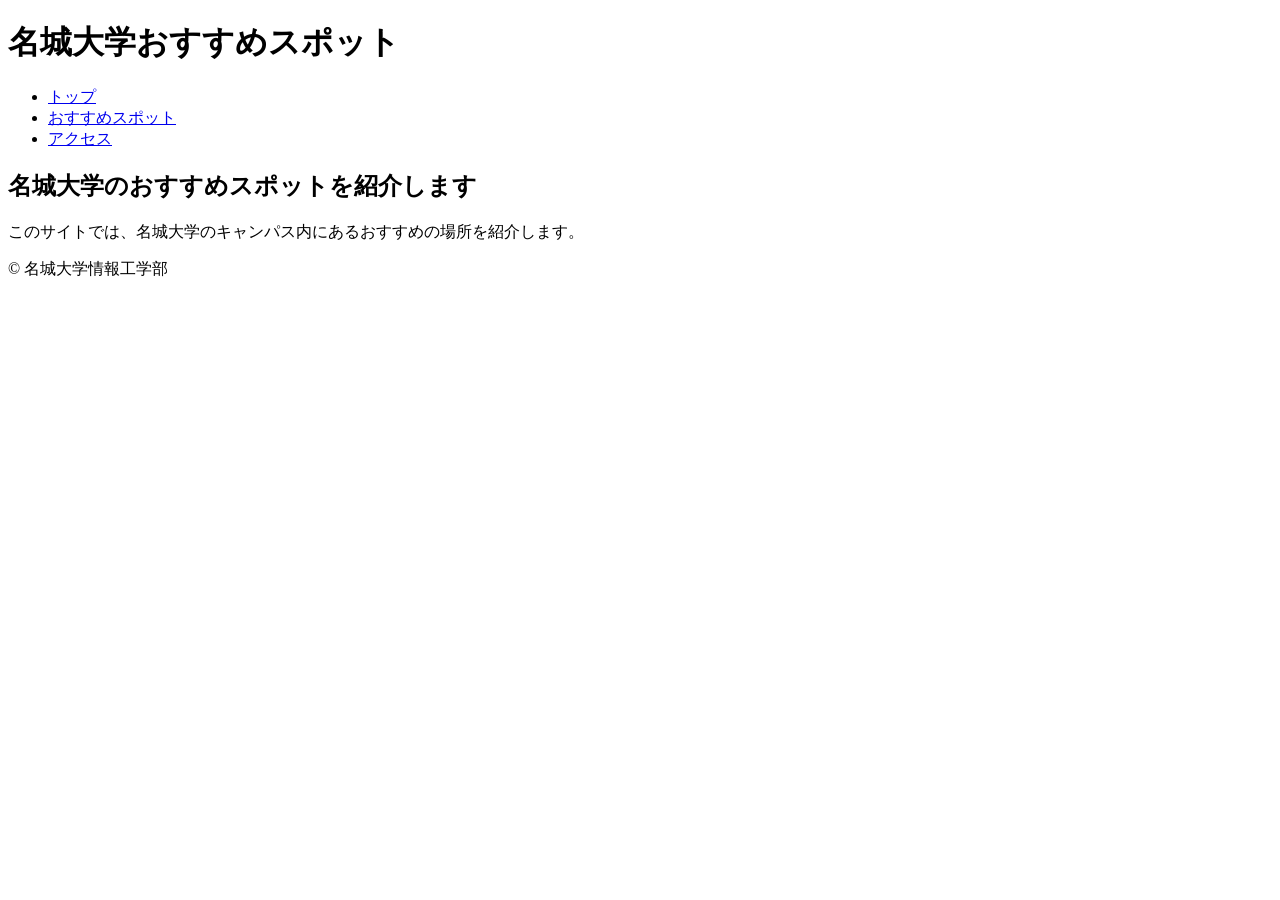
==== index.html @ 70bff3c5 "index.html template" ====
<!DOCTYPE html>
<html lang="ja">
<head>
    <meta charset="UTF-8">
    <meta name="viewport" content="width=device-width, initial-scale=1.0">
    <title>名城大学おすすめスポット</title>
    <meta name="description" content="名城大学のおすすめスポットを紹介するサイトです。">
    <link rel="stylesheet" href="css/index.css">
</head>

<body>
    <header>
        <h1>名城大学おすすめスポット</h1>

        <nav>
            <ul>
                <li><a href="index.html">トップ</a></li>
                <li><a href="spots.html">おすすめスポット</a></li>
                <li><a href="access.html">アクセス</a></li>
            </ul>
        </nav>
    </header>

    <main>
        <section>
            <h2>名城大学のおすすめスポットを紹介します</h2>
            <p>このサイトでは、名城大学のキャンパス内にあるおすすめの場所を紹介します。</p>
        </section>
    </main>

    <footer>
        <p>&copy; 名城大学情報工学部</p>
    </footer>
</body>
</html>
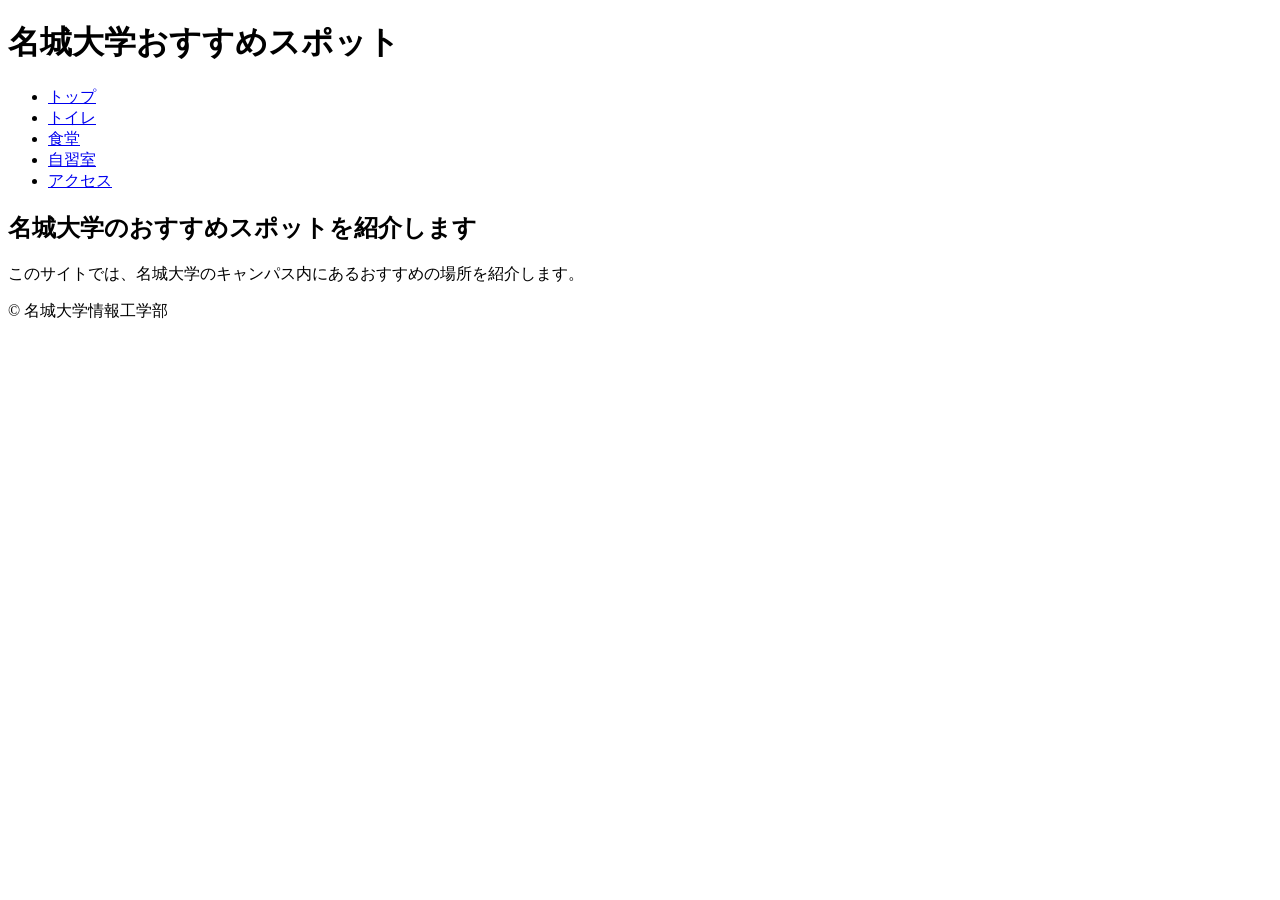
==== commit 94faad9d: "Update index.html" ====
--- a/index.html
+++ b/index.html
@@ -15,7 +15,9 @@
         <nav>
             <ul>
                 <li><a href="index.html">トップ</a></li>
-                <li><a href="spots.html">おすすめスポット</a></li>
+                <li><a href="toilet.html">トイレ</a></li>
+                <li><a href="cafe.html">食堂</a></li>
+                <li><a href="library.html">自習室</a></li>
                 <li><a href="access.html">アクセス</a></li>
             </ul>
         </nav>
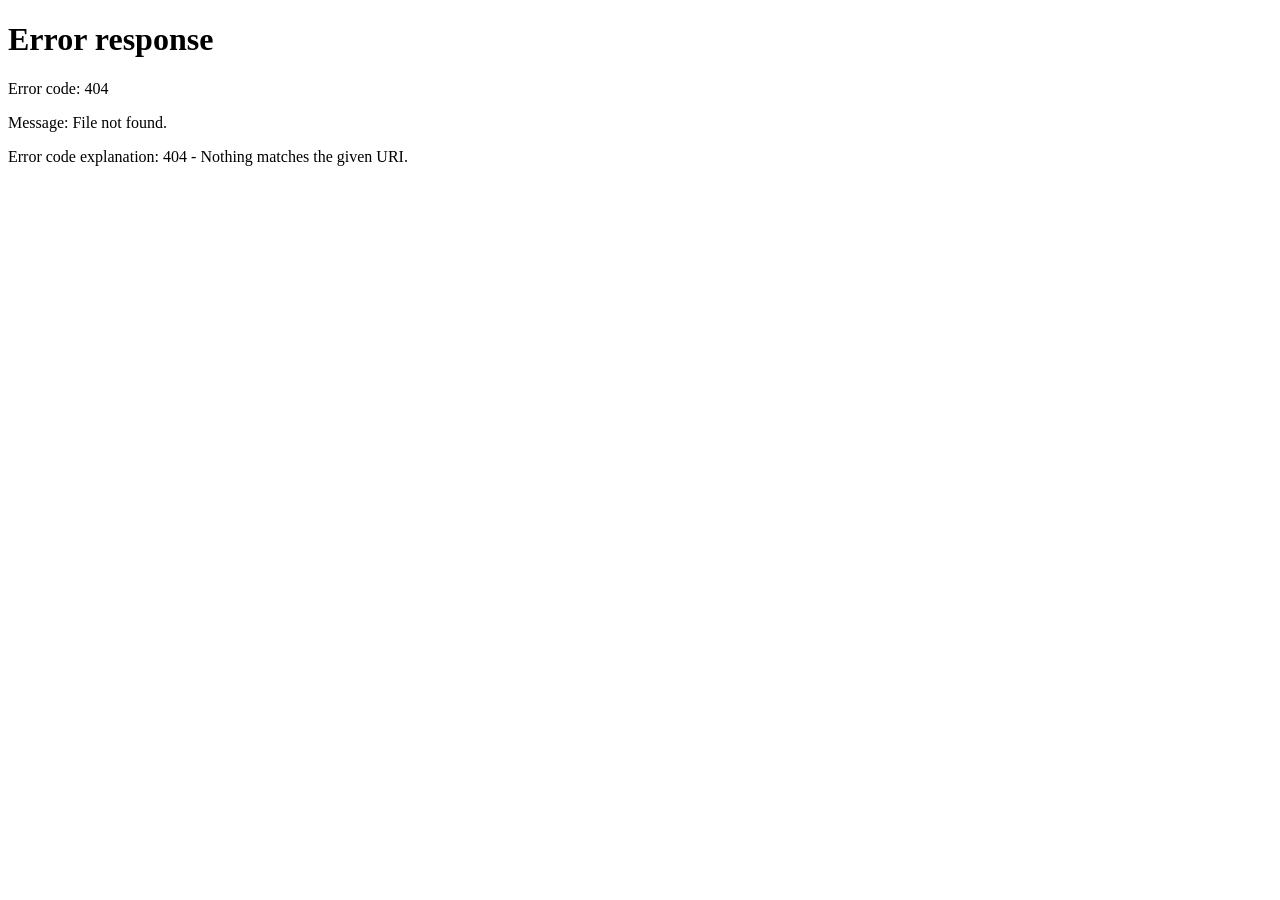
==== commit 64fc9c02: "Add roulette redirect feature" ====
--- a/index.html
+++ b/index.html
@@ -2,8 +2,9 @@
 <html lang="ja">
 <head>
     <meta charset="UTF-8">
-    <meta name="viewport" content="width=device-width, initial-scale=1.0">
+    <meta name="viewport" content="width=device-width">
     <title>名城大学おすすめスポット</title>
+    <script src="js/roulette.js"></script>
     <meta name="description" content="名城大学のおすすめスポットを紹介するサイトです。">
     <link rel="stylesheet" href="css/index.css">
 </head>
@@ -27,6 +28,7 @@
         <section>
             <h2>名城大学のおすすめスポットを紹介します</h2>
             <p>このサイトでは、名城大学のキャンパス内にあるおすすめの場所を紹介します。</p>
+            <h3 id="roulette">抽選中...</h3>
         </section>
     </main>
 
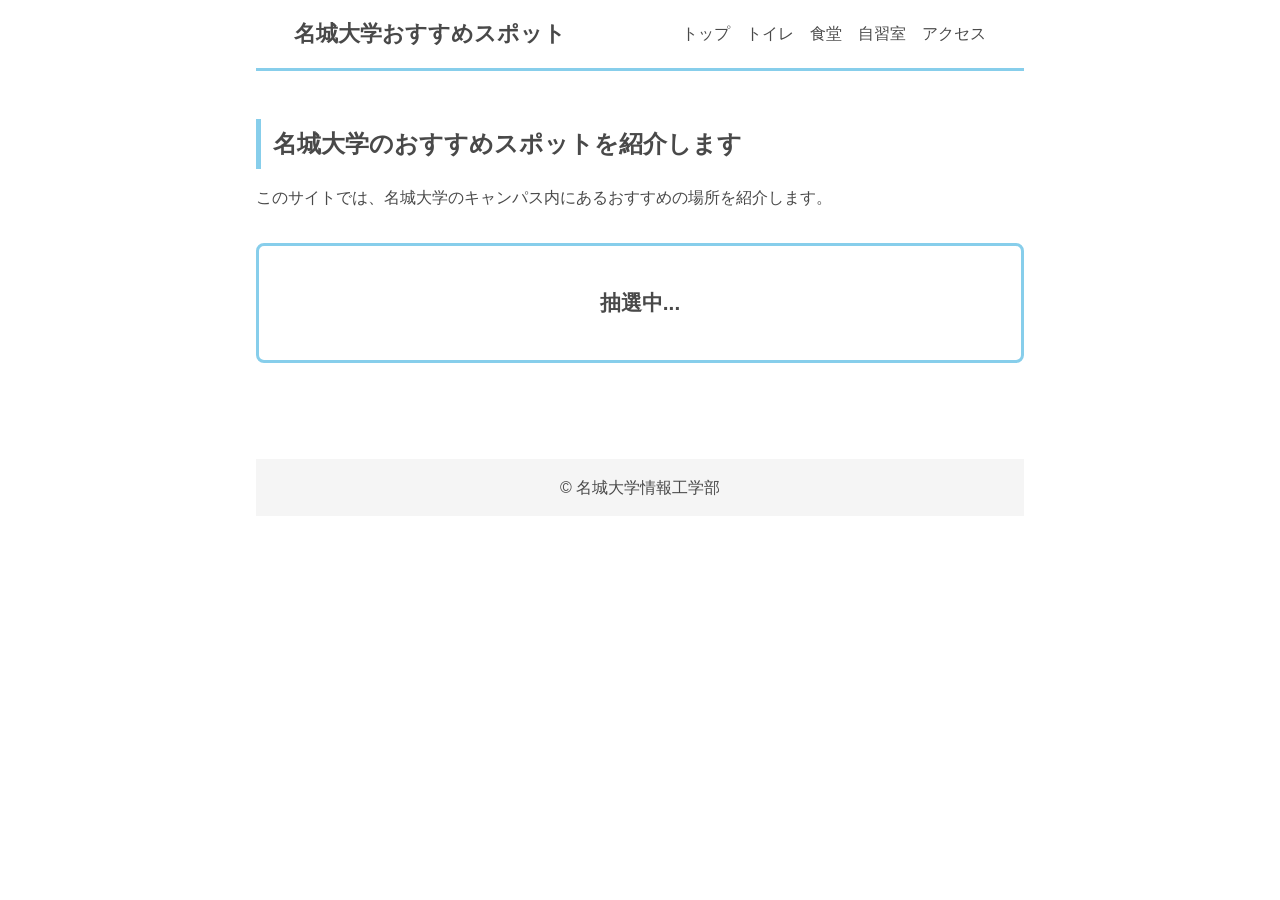
==== commit 31fac7aa: "add common.css, change others" ====
--- a/index.html
+++ b/index.html
@@ -4,20 +4,21 @@
     <meta charset="UTF-8">
     <meta name="viewport" content="width=device-width">
     <title>名城大学おすすめスポット</title>
+    <meta name="description" content="名城大学のおすすめスポットを紹介するサイトです。">
+    <link rel="stylesheet" href="css/common.css">
+    <link rel="stylesheet" href="css/index.css">
     <script src="js/roulette.js"></script>
-    <meta name="description" content="名城大学のおすすめスポットを紹介するサイトです。">
-    <link rel="stylesheet" href="css/index.css">
 </head>
 
 <body>
-    <header>
+    <header class="header">
         <h1>名城大学おすすめスポット</h1>
 
         <nav>
             <ul>
                 <li><a href="index.html">トップ</a></li>
                 <li><a href="toilet.html">トイレ</a></li>
-                <li><a href="cafe.html">食堂</a></li>
+                <li><a href="cafeteria.html">食堂</a></li>
                 <li><a href="library.html">自習室</a></li>
                 <li><a href="access.html">アクセス</a></li>
             </ul>
@@ -25,14 +26,16 @@
     </header>
 
     <main>
-        <section>
-            <h2>名城大学のおすすめスポットを紹介します</h2>
+        <section class="intro">
+            <h2 class="title">名城大学のおすすめスポットを紹介します</h2>
             <p>このサイトでは、名城大学のキャンパス内にあるおすすめの場所を紹介します。</p>
-            <h3 id="roulette">抽選中...</h3>
+            <div class="roulette-box">
+                <h3 id="roulette">抽選中...</h3>
+            </div>
         </section>
     </main>
 
-    <footer>
+    <footer class="footer">
         <p>&copy; 名城大学情報工学部</p>
     </footer>
 </body>
--- a/css/common.css
+++ b/css/common.css
@@ -0,0 +1,103 @@
+@charset "utf-8";
+
+*,
+::before,
+::after {
+    padding: 0;
+    margin: 0;
+    box-sizing: border-box;
+}
+
+ul,
+ol {
+    list-style: none;
+}
+
+a {
+    color: inherit;
+    text-decoration: none;
+}
+
+img {
+    max-width: 100%;
+}
+
+/*ページ全体の基本スタイル*/
+body {
+    font-family: sans-serif;
+    line-height: 1.6;
+    color: #494949;
+    background-color: #ffffff;
+    padding-left: 20%;
+    padding-right: 20%;
+}
+
+/*見出しの共通スタイル(トイレ/食堂/アクセスの各ページと共通で使う) */
+.title {
+    padding: 0.25em 0.5em;
+    color: #494949;
+    background: transparent;
+    border-left: solid 5px #87CEEB;
+}
+
+/*header*/
+.header {
+    display: flex;
+    justify-content: space-between;
+    align-items: center;
+    flex-wrap: wrap;
+    padding: 1em 5%;
+    border-bottom: solid 3px #87CEEB;
+}
+
+.header h1 {
+    font-size: 1.4em;
+}
+
+.header nav ul {
+    display: flex;
+    flex-wrap: wrap;
+}
+
+.header nav ul li {
+    margin-left: 1em;
+}
+
+.header nav ul li a:hover {
+    text-decoration: underline;
+}
+
+/* footer */
+.footer {
+    text-align: center;
+    padding: 1em 0;
+    margin-top: 3em;
+    color: #494949;
+    background-color: #f5f5f5;
+}
+
+/* スマホ幅(800px以下)ではnavを縦積みにし、左右余白を狭くする*/
+@media (max-width: 800px) {
+    body {
+        padding-left: 10%;
+        padding-right: 10%;
+    }
+
+    .header {
+        flex-direction: column;
+    }
+
+    .header nav {
+        width: 100%;
+    }
+
+    .header nav ul {
+        flex-wrap: wrap;
+        margin-top: 0.5em;
+    }
+
+    .header nav ul li {
+        margin-left: 0;
+        margin-right: 1em;
+    }
+}
--- a/css/index.css
+++ b/css/index.css
@@ -0,0 +1,24 @@
+@charset "utf-8";
+
+.intro {
+    padding: 3em 0;
+}
+
+.intro p {
+    margin-top: 1em;
+}
+
+.roulette-box {
+    display: flex;
+    justify-content: center;
+    align-items: center;
+    height: 120px;
+    margin-top: 2em;
+    border: solid 3px #87CEEB;
+    border-radius: 8px;
+}
+
+#roulette {
+    font-size: 1.3em;
+    color: #494949;
+}
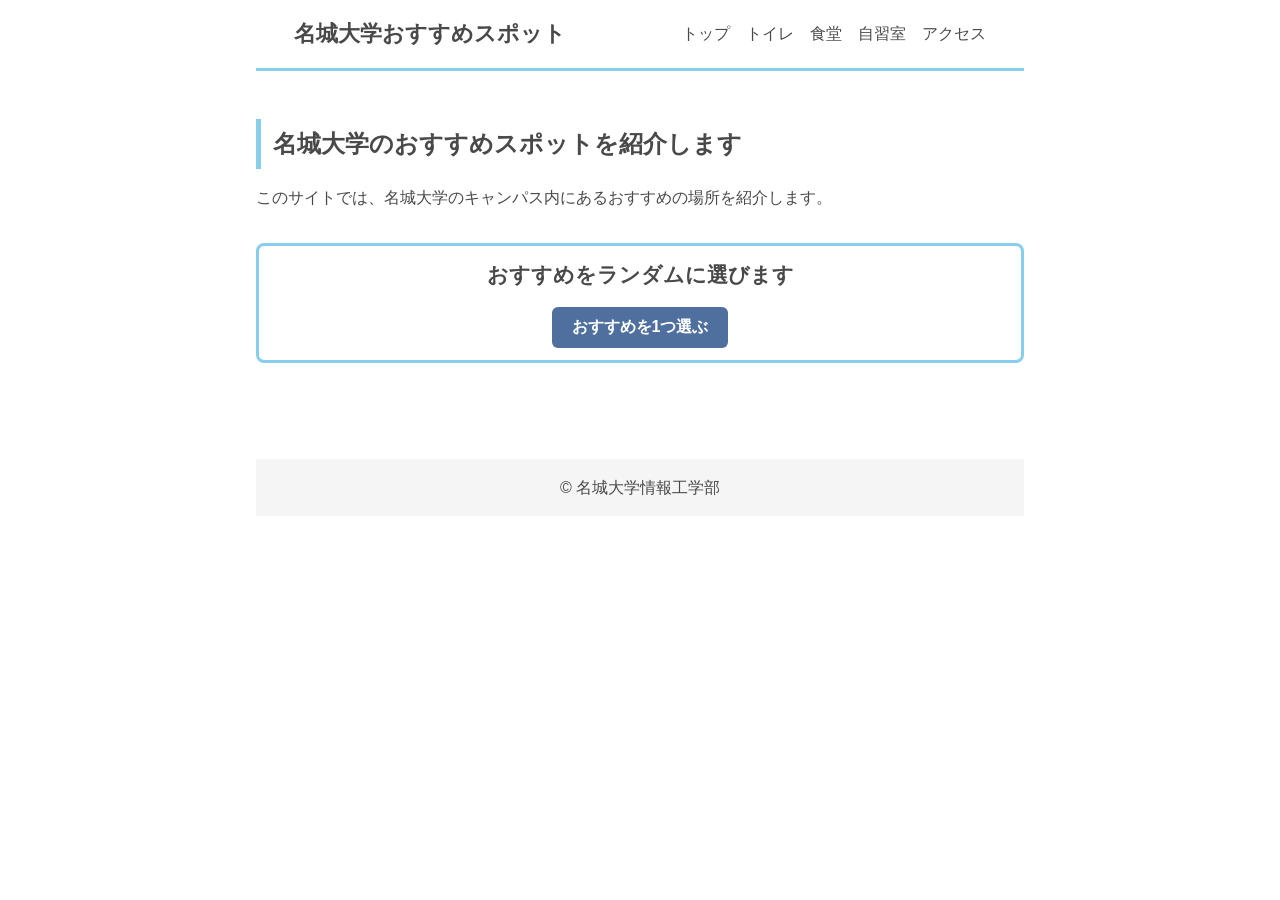
==== commit 19879f5a: "抽選を自動ではなくて、ボタンに変更した。" ====
--- a/index.html
+++ b/index.html
@@ -30,7 +30,8 @@
             <h2 class="title">名城大学のおすすめスポットを紹介します</h2>
             <p>このサイトでは、名城大学のキャンパス内にあるおすすめの場所を紹介します。</p>
             <div class="roulette-box">
-                <h3 id="roulette">抽選中...</h3>
+                <h3 id="roulette">おすすめをランダムに選びます</h3>
+                <button id="roulette-button" type="button">おすすめを1つ選ぶ</button>
             </div>
         </section>
     </main>
@@ -39,4 +40,4 @@
         <p>&copy; 名城大学情報工学部</p>
     </footer>
 </body>
-</html>+</html>
--- a/css/index.css
+++ b/css/index.css
@@ -10,6 +10,7 @@
 
 .roulette-box {
     display: flex;
+    flex-direction: column;
     justify-content: center;
     align-items: center;
     height: 120px;
@@ -22,3 +23,19 @@
     font-size: 1.3em;
     color: #494949;
 }
+
+#roulette-button {
+    margin-top: 1em;
+    padding: 0.6em 1.2em;
+    border: 0;
+    border-radius: 6px;
+    color: #ffffff;
+    background-color: #4f6f9f;
+    font-size: 1em;
+    font-weight: bold;
+    cursor: pointer;
+}
+
+#roulette-button:hover {
+    background-color: #394867;
+}
